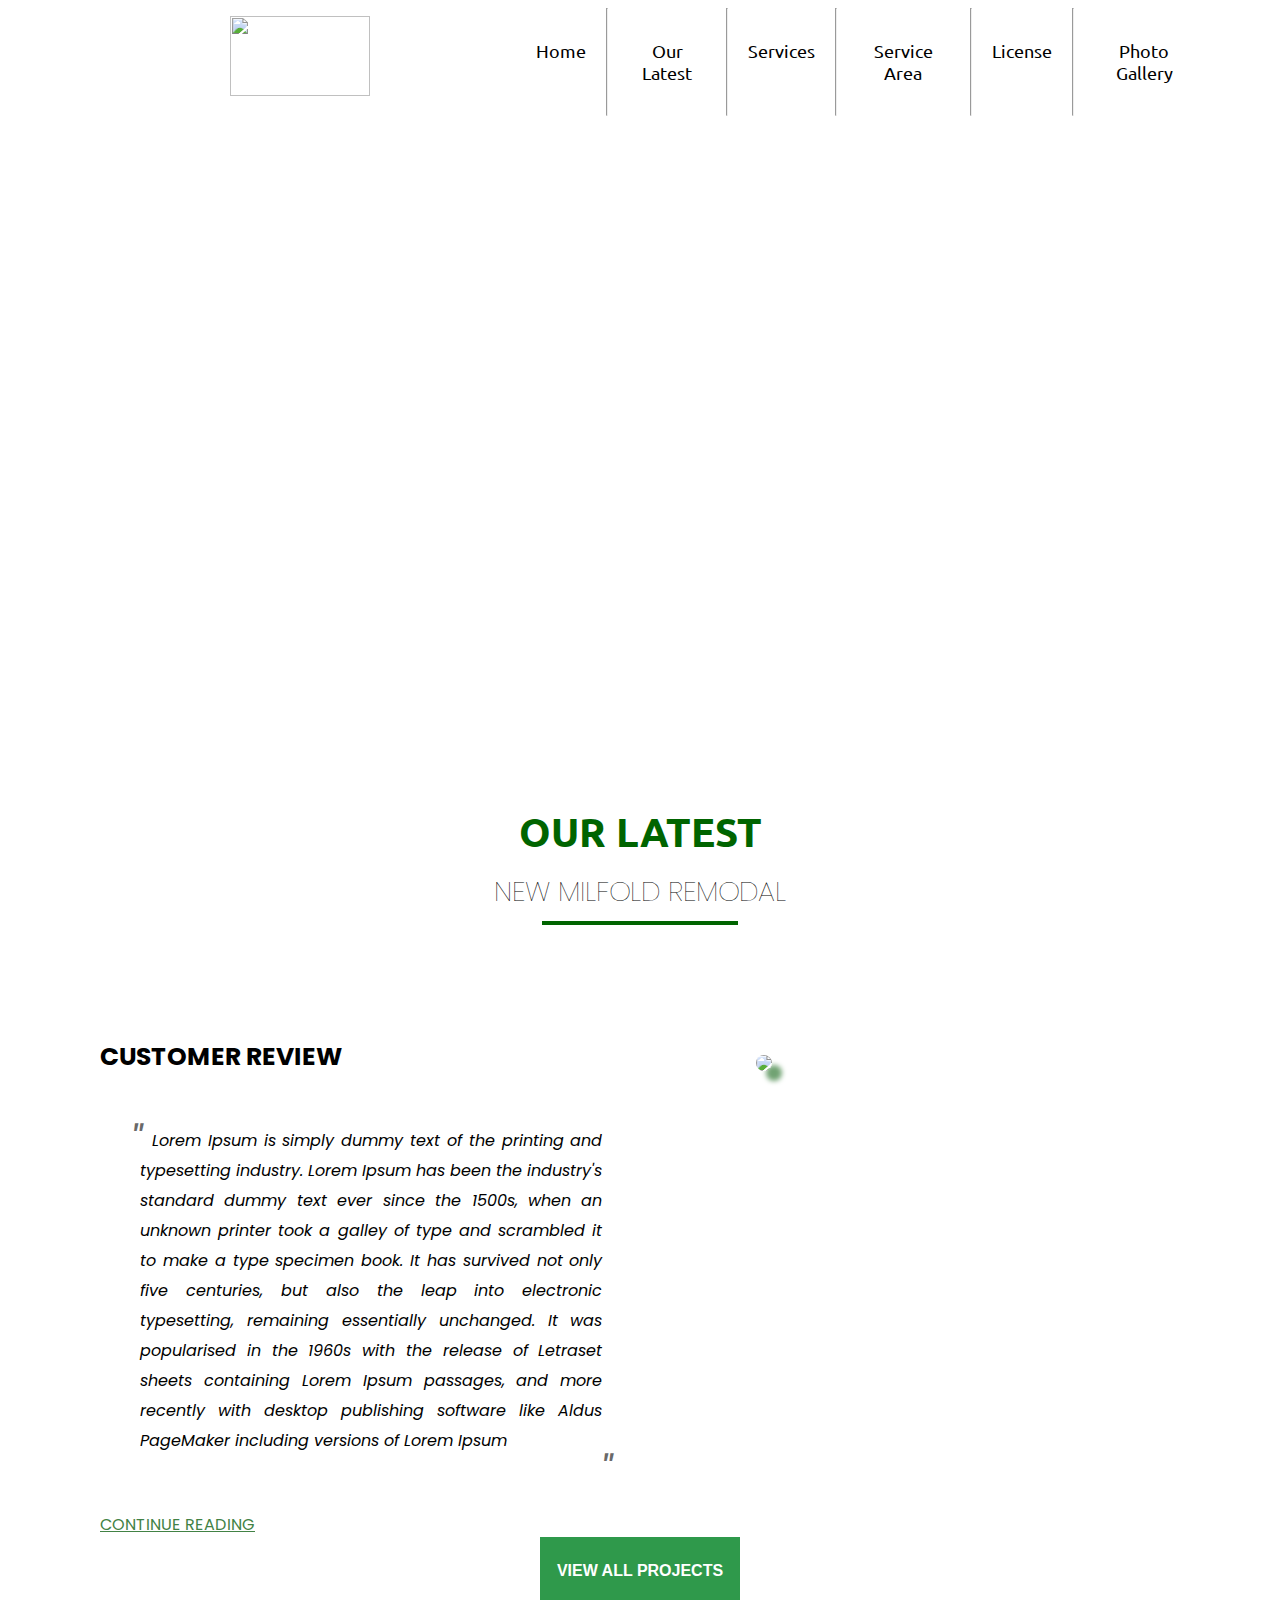
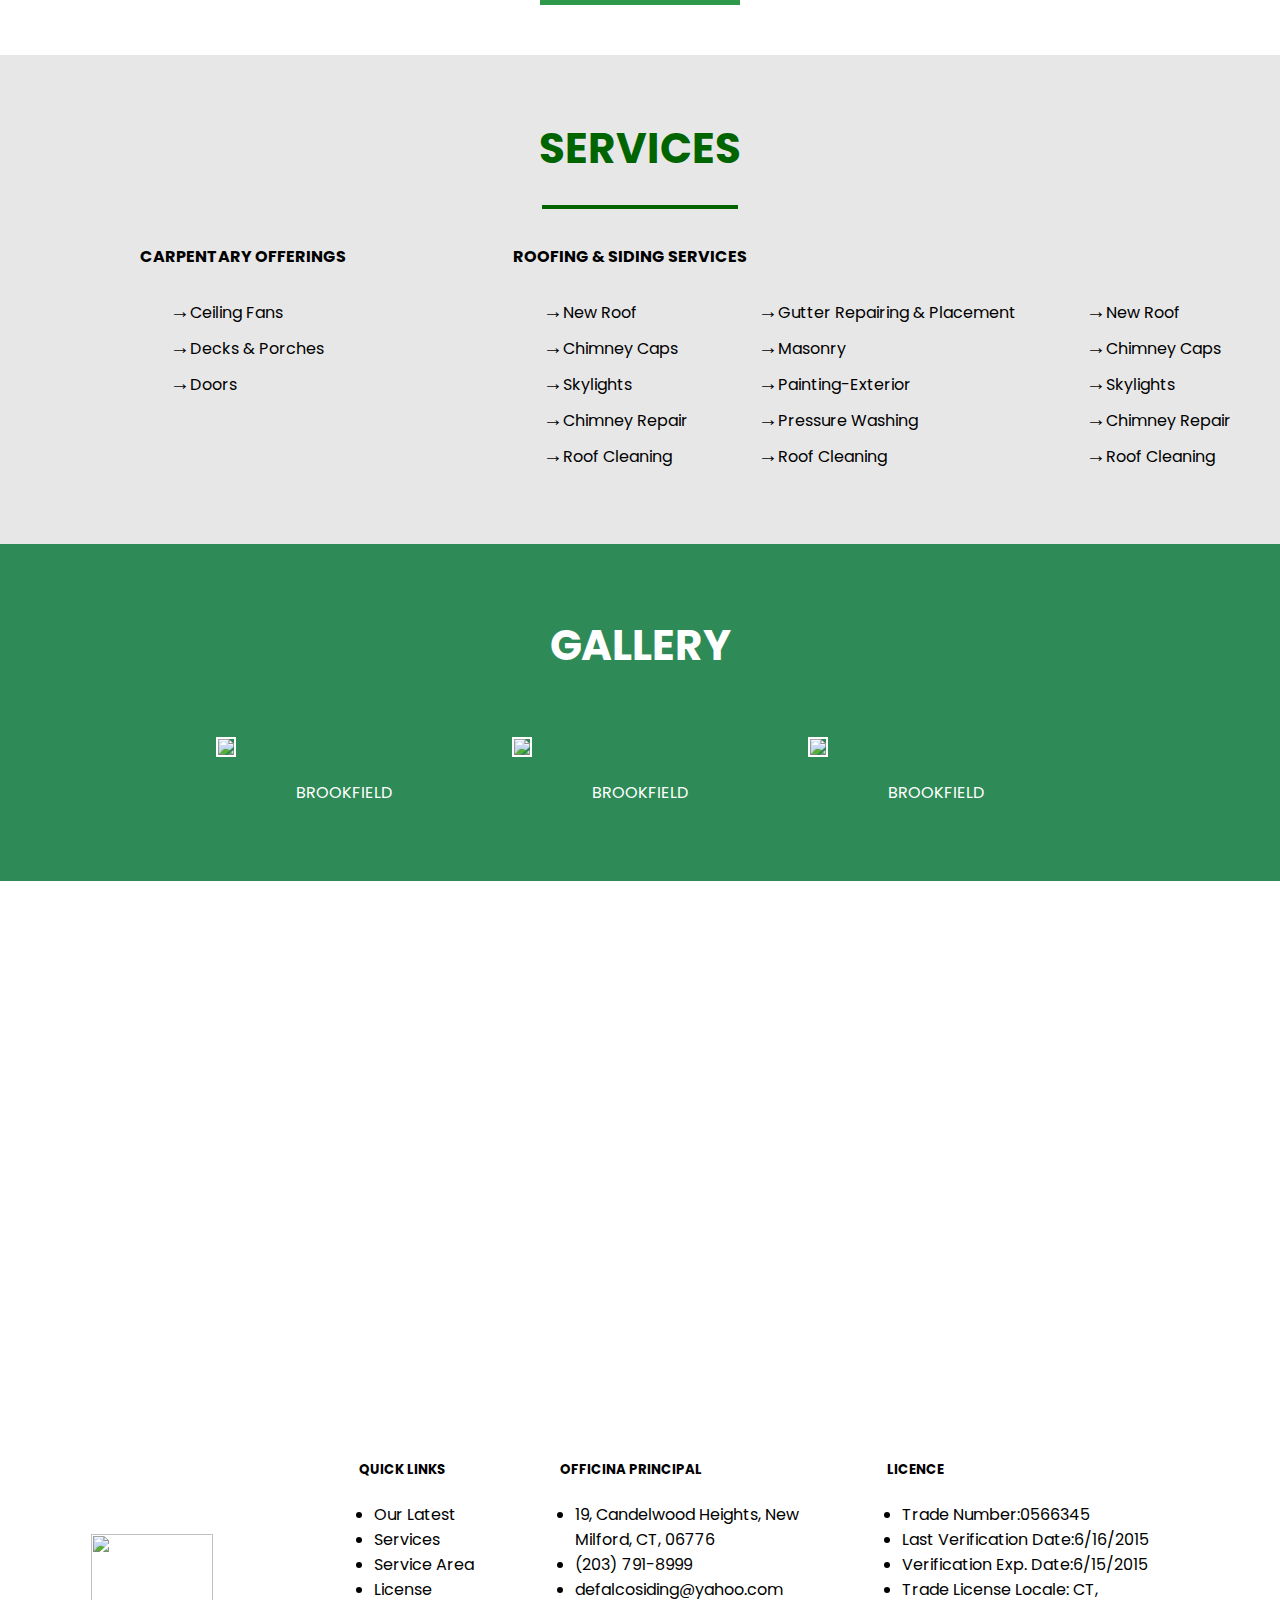
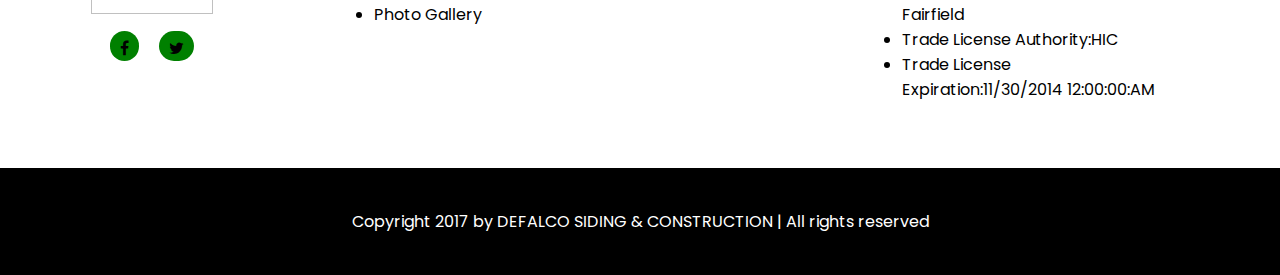
==== defalco-sidings/index.html @ 516d3508 "Assignment-1" ====
<!DOCTYPE html>
<html>
<head>
	<meta charset="utf-8">
	<meta name="viewport" content="width=device-width, initial-scale=1">
	<title>DeFALCO SIDINGS</title>
	<link rel="stylesheet" href="https://cdnjs.cloudflare.com/ajax/libs/font-awesome/4.7.0/css/font-awesome.min.css">
	<link rel="preconnect" href="https://fonts.googleapis.com">
	<link rel="preconnect" href="https://fonts.gstatic.com" crossorigin>
	<link href="https://fonts.googleapis.com/css2?family=Poppins:ital,wght@0,100;0,200;0,300;0,400;0,500;0,600;0,700;0,800;0,900;1,100;1,200;1,300;1,400;1,500;1,600;1,700;1,800;1,900&display=swap" rel="stylesheet">
	<link href="https://fonts.googleapis.com/css2?family=Anta&family=Poppins:ital,wght@0,100;0,200;0,300;0,400;0,500;0,600;0,700;0,800;0,900;1,100;1,200;1,300;1,400;1,500;1,600;1,700;1,800;1,900&display=swap" rel="stylesheet">
	<link href="https://fonts.googleapis.com/css2?family=Ubuntu:ital,wght@0,300;0,400;0,500;0,700;1,300;1,400;1,500;1,700&display=swap" rel="stylesheet">
	<link href="https://fonts.googleapis.com/css2?family=Anta&family=Roboto+Slab:wght@100..900&family=Ubuntu:ital,wght@0,300;0,400;0,500;0,700;1,300;1,400;1,500;1,700&display=swap" rel="stylesheet">


	<link rel="stylesheet" type="text/css" href="css/style.css">
</head>
<body>
<div class="main">

	<nav class="navbar">
		<div class="logo">
			<img src="https://www.defalco-siding.com/images/logo.png">
		</div>
		<div class="navbar-menu">
			<ul>
				<li class="active"><a href="">Home</a></li><hr>
				<li><a href="#">Our Latest</a></li><hr>
				<li><a href="#">Services</a></li><hr>
				<li><a href="#">Service Area</a></li><hr>
				<li><a href="#">License</li><hr>
				<li><a href="#">Photo Gallery</a></li>
			</ul>
		</div>
	</nav>

	<div class="container-1" 
		 style="background-image: url('https://images.unsplash.com/photo-1589939705384-5185137a7f0f?q=80&w=1470&auto=format&fit=crop&ixlib=rb-4.0.3&ixid=M3wxMjA3fDB8MHxwaG90by1wYWdlfHx8fGVufDB8fHx8fA%3D%3D');background-position-y: -200px;">

		<div class="content">
			<h1>DEFALCO SIDING & CONSTRCTION</h1>
			<h2>Home Improvement Specialists</h2>
		</div>
	</div>

	<div class="container-2">
		<div class="title">
			<h2>OUR LATEST</h2>
			<h3>NEW MILFOLD REMODAL</h3>
			<hr>
		</div>
		<div class="body">
			<div class="content">
				<h4>CUSTOMER REVIEW</h4>
				<div class="quote">
					<p></p>

					<blockquote class="text">Lorem Ipsum is simply dummy text of the printing and typesetting industry. Lorem Ipsum has been the industry's standard dummy text ever since the 1500s, when an unknown printer took a galley of type and scrambled it to make a type specimen book. It has survived not only five centuries, but also the leap into electronic typesetting, remaining essentially unchanged. It was popularised in the 1960s with the release of Letraset sheets containing Lorem Ipsum passages, and more recently with desktop publishing software like Aldus PageMaker including versions of Lorem Ipsum<br>	</blockquote>
				</div>				
				<a href="#">CONTINUE READING</a>
			</div>
			<div class="photo">
				<img src="https://www.defalco-siding.com/images/project1.jpg">
			</div>
		</div>
		<div class="button">
			<button>VIEW ALL PROJECTS</button>
		</div>
	</div>

	<div class="container-3">
		<div class="title">
			<h3>SERVICES</h3>
			<hr>
		</div>
		<div class="content">
			<div class="left services-list">
				<h4>CARPENTARY OFFERINGS</h4>			
				<ul>
					<li>Ceiling Fans</li>
					<li>Decks & Porches</li>
					<li>Doors</li>
				</ul>
			</div>
			<div class="right services-list	">
				<h4>ROOFING & SIDING SERVICES</h4>
				<div class="flex-container">
					<ul>
						<li>New Roof</li>
						<li>Chimney Caps</li>
						<li>Skylights</li>
						<li>Chimney Repair</li>
						<li>Roof Cleaning</li>
					</ul>
					<ul>
						<li>Gutter Repairing & Placement</li>
						<li>Masonry</li>
						<li>Painting-Exterior</li>
						<li>Pressure Washing</li>
						<li>Roof Cleaning</li>
					</ul>

					<ul>
						<li>New Roof</li>
						<li>Chimney Caps</li>
						<li>Skylights</li>
						<li>Chimney Repair</li>
						<li>Roof Cleaning</li>
					</ul>	
				</div>
			</div>
		</div>
	</div>

	<div class="container-4">
		<div class="title">
			<h3>GALLERY</h3>
			<div class="gallery">
				<div class="gallery-img">
					<img src="https://www.defalco-siding.com/images/img3.jpg">
					<p class="caption">BROOKFIELD</p>
				</div>
				<div class="gallery-img">
					<img src="https://www.defalco-siding.com/images/img3.jpg">
					<p class="caption">BROOKFIELD</p>
				</div>
				<div class="gallery-img">
					<img src="https://www.defalco-siding.com/images/img3.jpg">
					<p class="caption">BROOKFIELD</p>
				</div>	
			</div>
		</div>
	</div>

	<div class="container-5">
		<iframe src="https://www.google.com/maps/embed?pb=!1m18!1m12!1m3!1d3684.753217403774!2d-73.43678883195601!3d41.51706789840206!2m3!1f0!2f0!3f0!3m2!1i1024!2i768!4f13.1!3m3!1m2!1s0x89e7f79619833b07%3A0x1951a859275a78ff!2sDeFalco%20Siding!5e0!3m2!1sen!2sin!4v1708498182538!5m2!1sen!2sin" width="100%" height="500" style="border:0;" allowfullscreen="" loading="lazy" referrerpolicy="no-referrer-when-downgrade"></iframe>
	</div>

	<div class="container-6">
		<div class="left">
			<div class="logo">
				<img src="https://www.defalco-siding.com/images/logo.png">
			</div>
			<div class="social">
				<div class="icon">
					<i class="fa fa-facebook"></i>
				</div>
				<div class="icon">
					<i class="fa fa-twitter"></i>
				</div>
			</div>
		</div>
		<div class="right">
			<div class="col col1">
				<h5>QUICK LINKS</h5>
				<ul>
					<li>Our Latest</li>
					<li>Services</li>
					<li>Service Area</li>
					<li>License</li>
					<li>Photo Gallery</li>
				</ul>
			</div>
			<div class="col col2">
				<h5>OFFICINA PRINCIPAL</h5>
				<ul>
					<li class="address">19, Candelwood Heights, New Milford, CT, 06776</li>
					<li class="contact">(203) 791-8999</li>
					<li class="mail">defalcosiding@yahoo.com</li>
				</ul>
			</div>
			<div class="col col3">
				<h5>LICENCE</h5>
				<ul>
					<li>Trade Number:0566345</li>
					<li>Last Verification Date:6/16/2015</li>
					<li>Verification Exp. Date:6/15/2015</li>
					<li>Trade License Locale: CT, Fairfield</li>
					<li>Trade License Authority:HIC</li>
					<li>Trade License Expiration:11/30/2014 12:00:00:AM</li>
				</ul>
			</div>
		</div>
	</div>

	<footer class="footer">
		<p>Copyright 2017 by DEFALCO SIDING & CONSTRUCTION | All rights reserved</p>
	</footer>


</div>
</body>
</html>
---- defalco-sidings/css/style.css ----
*{
	background-color: ;
	--primary-color-dark: darkgreen;
	--primary-color-light: green;

	--font-primary : black;
}

body{
	margin: 0;
	padding: 0;
	display: flex;
	justify-content: center;
	font-family: Poppins, sans-serif;

}

.main{
	width: 100%;
	max-width: 1500px;
	min-height: 500px;
}

.navbar{
	display: flex;

	.logo{
		width: 30%;
		padding: 16px;
		display: flex;
		justify-content: right;
		img{
			margin-right: 20px;
			width: 140px;
			height: 80px;
		}
	}

	.navbar-menu{
		width: 70%;
		font-family: "Ubuntu", sans-serif;
		font-weight: 400;
		font-style: normal;

		ul{
			margin: 0 0 0 70px;
			padding: 0 0 0 40px;
			height: 100%;
			width: 80%;

			display: flex;
			flex-direction: row;
			justify-content: center;

			:hover{
				background-color: var(--primary-color-light);
			}


			li{
				font-size: 18px;
				list-style: none;
				padding: 40px 20px;
				text-align: center;

				a{
					text-decoration: none;
					color: black;
					width: 100%;
				}
			}

			hr{

			}
		}
	}
}

.container-1{
/*	min-height: 50	vh;*/
	width: 100%;
	padding: 0;

	background-repeat: no-repeat;
	background-size: 100%;


	.content{
		color: #fff;
		text-align: center;
		padding: 200px 0;

		h1{
			line-height: 50px;
			font-size: 54px;

			font-family: "Roboto Slab", serif;
			font-weight: 700;
		}	
		h2{
			font-family: "Roboto Slab", serif;
			font-weight: 400;
			line-height: 50px;
			font-size: 30px;
		}
	}
}

.container-2{
	margin-top: 70px;
/*	border: 1px solid black;*/

	.title {
		text-align: center;

		h2{
			font-family: Ubuntu,sans-serif;
			color: var(--primary-color-dark);
			font-size: 40px;
			line-height: 80px;
			margin: 0;
		}
		h3{
			font-size: 28px	;
			font-weight: 100;
			margin: 0;
		}
		hr{
			width: 15%;
			border: 2px solid var(--primary-color-dark);
		}
	}

	.body{
		margin-top: 60px;


		.content{
			display: inline-block;
			vertical-align: top;
			width: 58%;

			h4{
				font-size: 25px;
				padding: 20px 30px 0 100px;

			}
			blockquote{
				display: inline-block;
				font-size: 16px;
				padding: 0 100px 10px 100px;
				line-height: 30px;
				font-style: italic;
				text-align: justify;


			}

			blockquote::before {
				content: "\"";
				font-size: 40px;
				color: dimgray;
				position: relative;
				float: left;

				right: 10px;


			}

			blockquote::after {
				content: "\"";
				font-size: 40px;
				color: dimgray;
				position: relative;	
				float: right;
				left: 10px;
			}


			a{
				color: rgb(66, 130, 69,1.0) ;
				padding: 0 100px 10px 100px;
			}

		}

		.photo{
			display: inline-block;
			 
			padding: 10px;

			img{
				margin-top: 60px;
				width: 70%;
				border-radius: 30px;
				box-shadow: 10px 10px 5px rgb(113, 163, 115,1.0);	
			}
		}
	}

	.button{
		text-align: center;

		:hover{
			cursor: grab;
		}

		button{
			border: none;
			background-color: rgb(47, 153, 75,1.0);
			font-size: 16PX	;
			font-weight: 800;
			color: white;
			padding: 25px 17px;
		}
	}
}

.container-3{
	margin-top: 50px;
	padding-bottom: 50px;
	background-color: #e7e7e7;

	.title{
		text-align: center;
		padding-top: 20px;
		h3{
			color: var(--primary-color-dark)	;
			font-size: 42px;
			margin-bottom: 25px;
		}
		hr{
			margin: 0 auto;
			width: 15%;
			border: 2px solid var(--primary-color-dark);
		}
	}

	.content{
		margin-top: 30px;
		display: flex;
		line-height: 35px;

		.left{
			width: 30%;
			padding-left: 130px	;
		}
		.right{
			width: 70%;
			padding-left: 40px;

			.flex-container{
				display: flex;
				padding: 0;
				margin: 0;
			}
		}

		.services-list{
			h4{
				margin: 0;
				margin-left: 10px 	;
			}
			ul{
				margin: 0;
				margin-right: 20px;
				padding: 20px 10px 20px 40px;

				li {
					list-style-type: none;
				}

				li::before{ 
					content: "→";
					font-size: 20px;
				}
			}
		}
	}
}

.container-4{
	padding-top: 50px;
	padding-bottom: 50px;
	background-color: var(--primary-color-dark);
	background-color: seagreen;
	color: white;

	h3{
		padding: 20px 0 50px 0;
		font-size: 42px;
		text-align: center;
		margin: 0;
	}

	.gallery{
		width: 100%;
		display: flex;
		justify-content: center;


	}

	.gallery-img{
		width: 20%;
		margin: 10px 20px;

		img{
			width: 100%;
			border: 2px solid white;
		}

		p{
			text-align: center;
		}
	}

}

.container-5{

}

.container-6{
	display: flex;
	padding: 50px 30px;

	.left{
		width: 20%;
		align-content: center;
		padding-right: 40px;
		padding-top: 50px;

		.logo{
			width: 50%;
			justify-content: right;
			margin-left: auto;
			margin-right: auto;

			img{
				width: 140px;
				height: 80px;
				width: 100%;
			}
		}
		.social{
			display: flex;
			justify-content: center;

			.icon{
				margin: 10px;
				padding-left: 10px;
				padding-right: 10px;
				padding-top: 5px;

				background-color: var(--primary-color-light);
				border-radius: 30PX	;

			}
		}
	}	

	.right{
		width: 70%;
		display: flex;
		padding: 0 10px;

		.col{
			min-width: 20%;
			margin-left: 10px;
			margin-right: 20px;

			h5{
				padding-left: 25px;
			}
		}
	}
}

.footer{
	background-color: black;
	color: white;
	padding: 25px ;
	text-align: center;
}
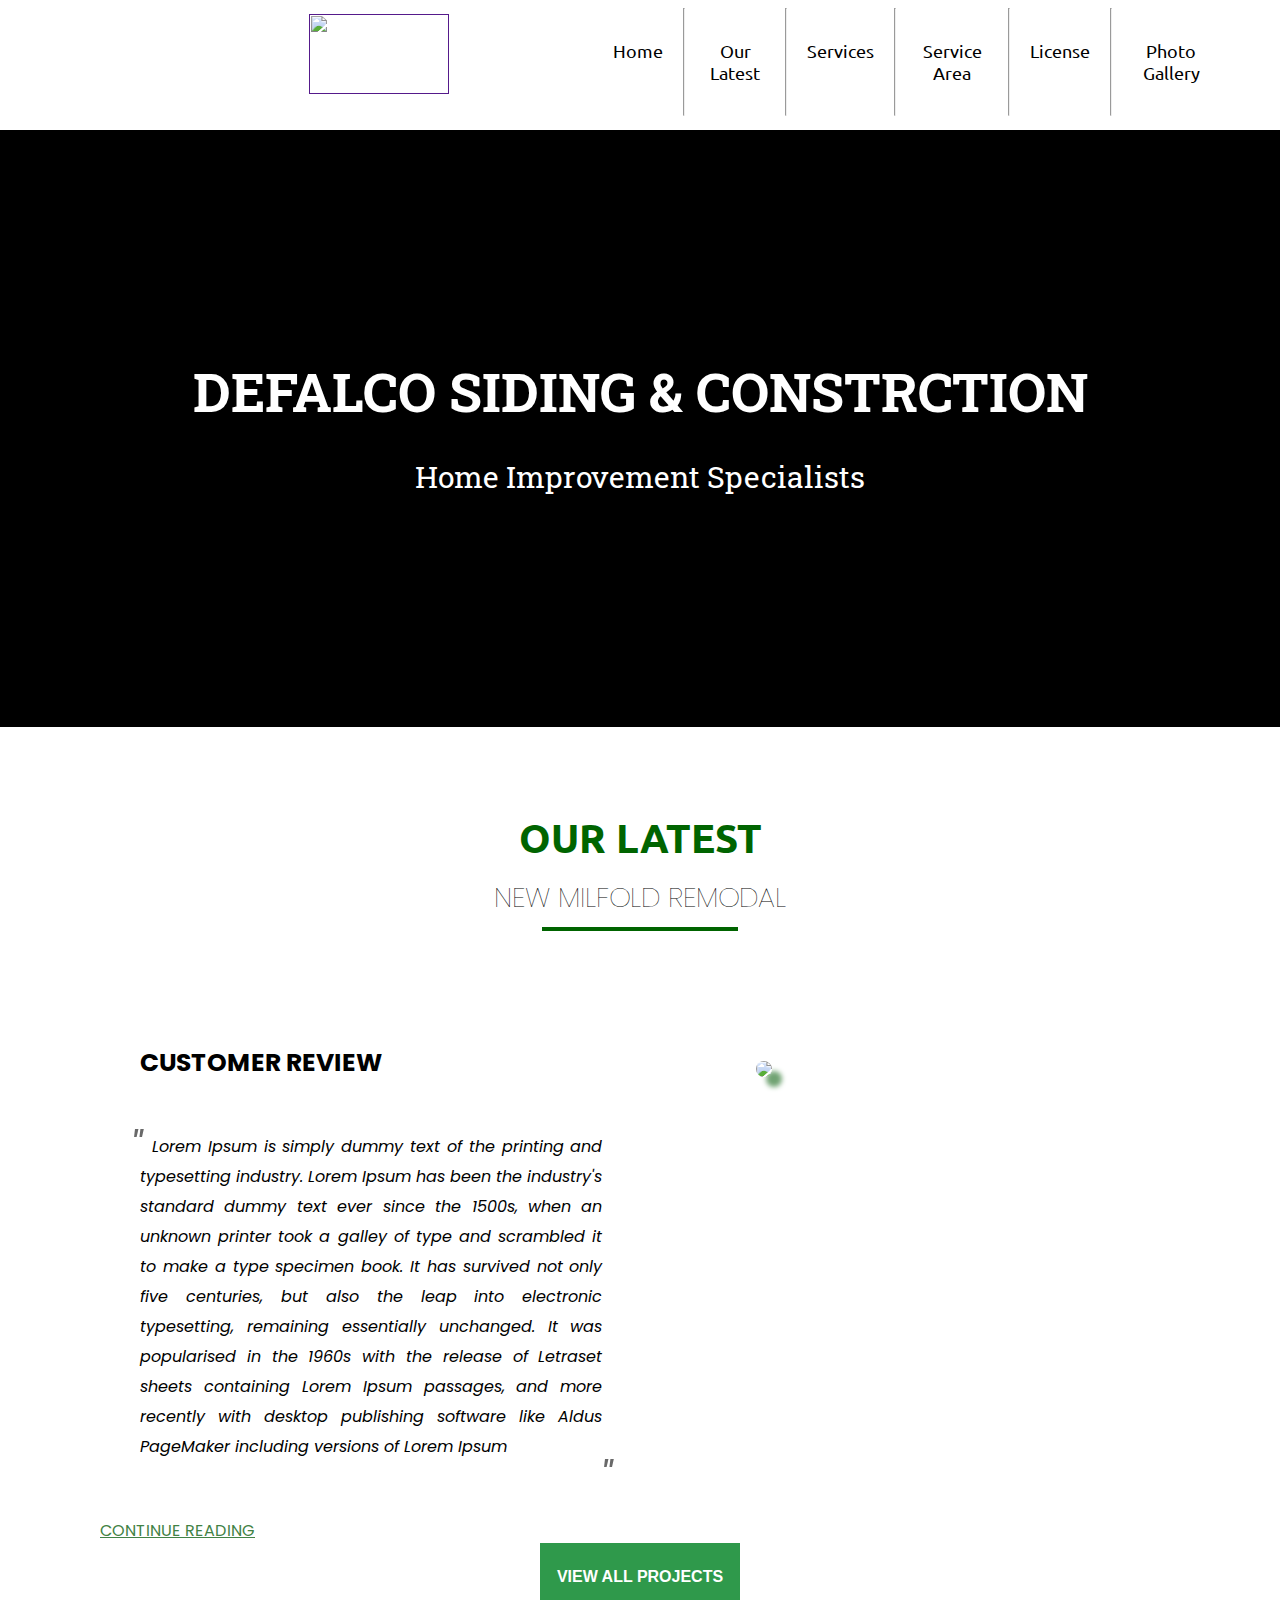
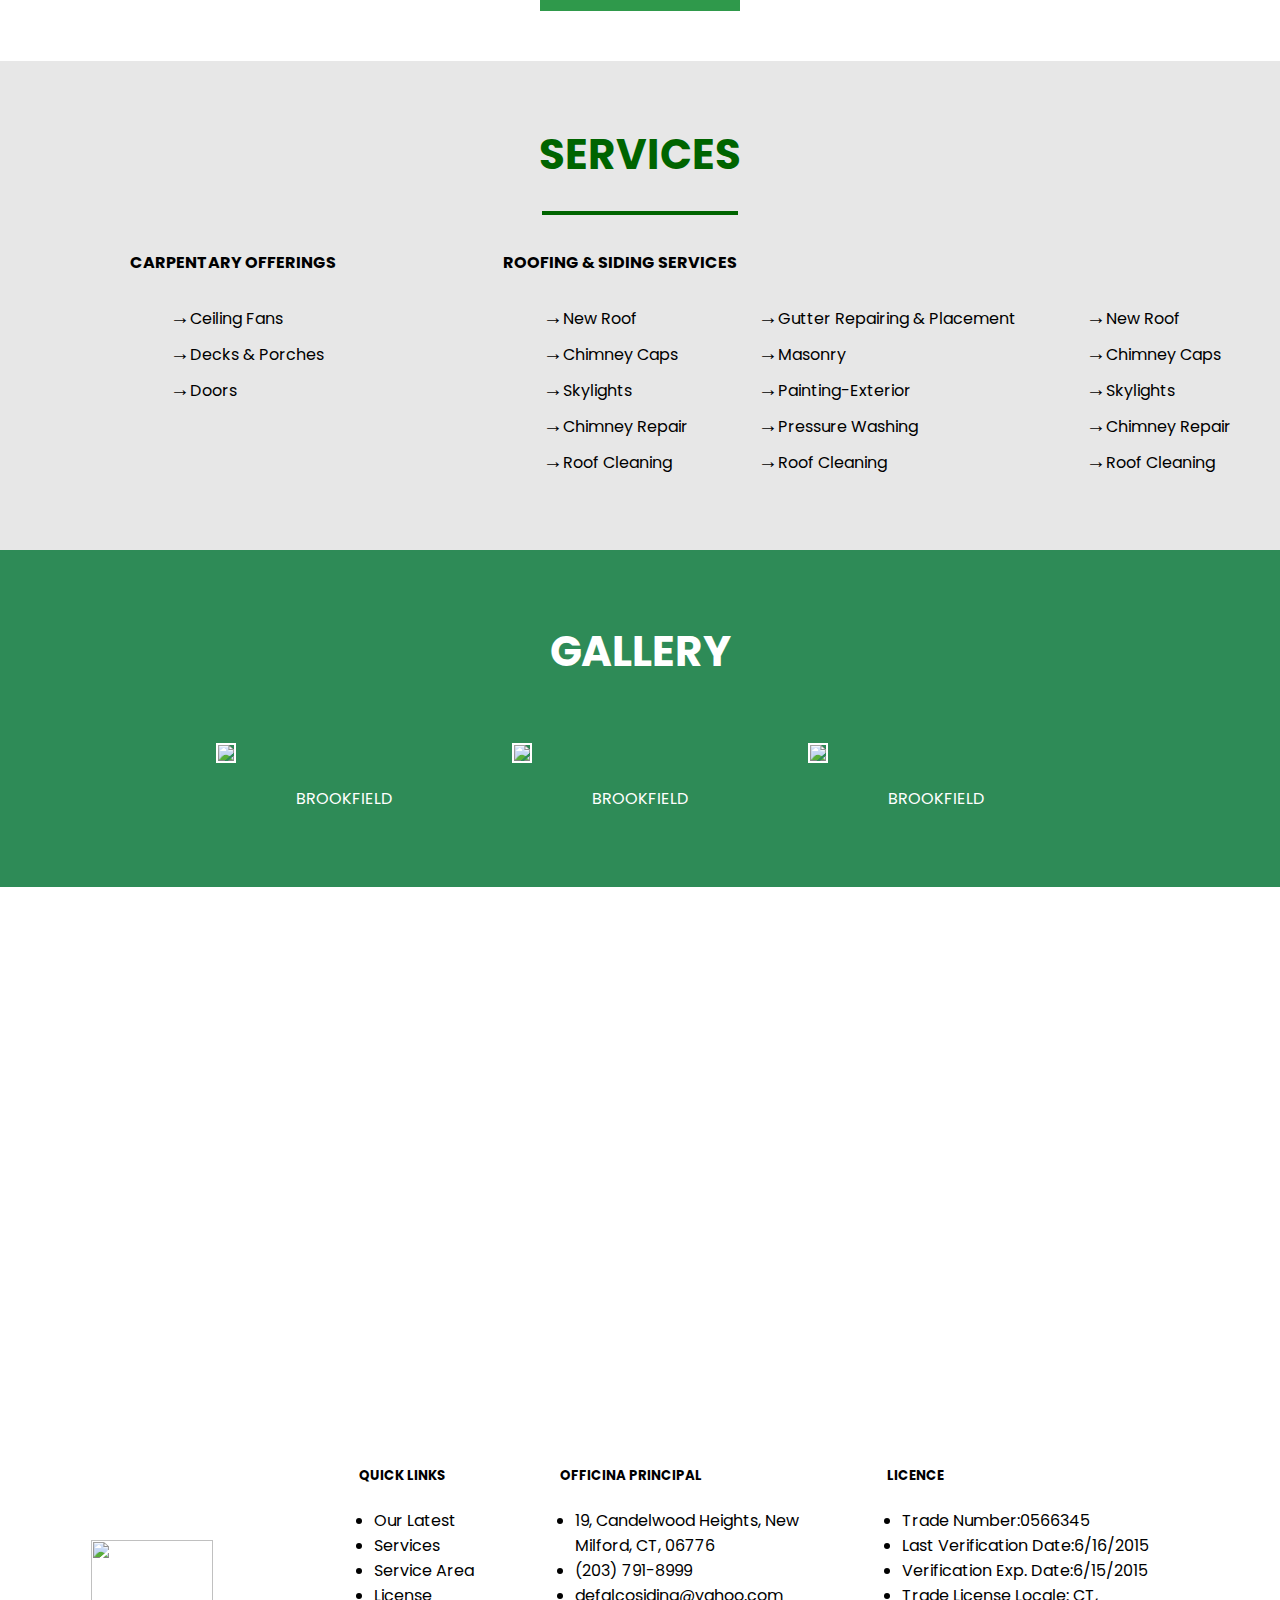
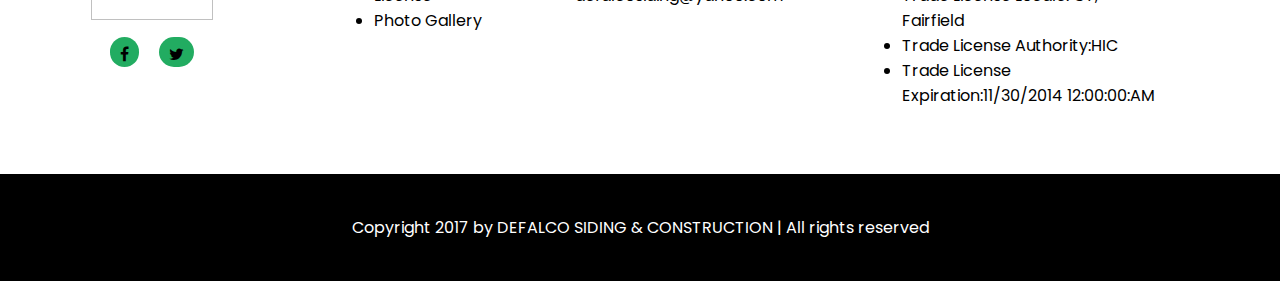
==== commit 98dcd4d5: "Did Some Changes" ====
--- a/defalco-sidings/index.html
+++ b/defalco-sidings/index.html
@@ -11,8 +11,6 @@
 	<link href="https://fonts.googleapis.com/css2?family=Anta&family=Poppins:ital,wght@0,100;0,200;0,300;0,400;0,500;0,600;0,700;0,800;0,900;1,100;1,200;1,300;1,400;1,500;1,600;1,700;1,800;1,900&display=swap" rel="stylesheet">
 	<link href="https://fonts.googleapis.com/css2?family=Ubuntu:ital,wght@0,300;0,400;0,500;0,700;1,300;1,400;1,500;1,700&display=swap" rel="stylesheet">
 	<link href="https://fonts.googleapis.com/css2?family=Anta&family=Roboto+Slab:wght@100..900&family=Ubuntu:ital,wght@0,300;0,400;0,500;0,700;1,300;1,400;1,500;1,700&display=swap" rel="stylesheet">
-
-
 	<link rel="stylesheet" type="text/css" href="css/style.css">
 </head>
 <body>
@@ -20,7 +18,7 @@
 
 	<nav class="navbar">
 		<div class="logo">
-			<img src="https://www.defalco-siding.com/images/logo.png">
+			<a href=""><img src="https://www.defalco-siding.com/images/logo.png"></a>
 		</div>
 		<div class="navbar-menu">
 			<ul>
@@ -35,7 +33,7 @@
 	</nav>
 
 	<div class="container-1" 
-		 style="background-image: url('https://images.unsplash.com/photo-1589939705384-5185137a7f0f?q=80&w=1470&auto=format&fit=crop&ixlib=rb-4.0.3&ixid=M3wxMjA3fDB8MHxwaG90by1wYWdlfHx8fGVufDB8fHx8fA%3D%3D');background-position-y: -200px;">
+		 style="background-image: url('https://images.unsplash.com/photo-1589939705384-5185137a7f0f?q=80&w=1470&auto=format&fit=crop&ixlib=rb-4.0.3&ixid=M3wxMjA3fDB8MHxwaG90by1wYWdlfHx8fGVufDB8fHx8fA%3D%3D');background-position-y: -200px; background-size: 120%;">
 
 		<div class="content">
 			<h1>DEFALCO SIDING & CONSTRCTION</h1>
--- a/defalco-sidings/css/style.css
+++ b/defalco-sidings/css/style.css
@@ -1,9 +1,8 @@
 *{
 	background-color: ;
 	--primary-color-dark: darkgreen;
-	--primary-color-light: green;
-
-	--font-primary : black;
+	--primary-color-light: #22ac61;
+/*	--font-primary : black;*/
 }
 
 body{
@@ -16,17 +15,19 @@
 }
 
 .main{
-	width: 100%;
 	max-width: 1500px;
-	min-height: 500px;
 }
 
 .navbar{
 	display: flex;
+	background-color: white;
+	position: fixed;
+	width: 100%;
+	max-width: 1500px	;
 
 	.logo{
-		width: 30%;
-		padding: 16px;
+		width: 40%;
+		padding: 14px;
 		display: flex;
 		justify-content: right;
 		img{
@@ -37,14 +38,17 @@
 	}
 
 	.navbar-menu{
+/*		border: 1px solid black;*/
 		width: 70%;
 		font-family: "Ubuntu", sans-serif;
 		font-weight: 400;
 		font-style: normal;
 
 		ul{
+/*			border: 1px solid black;*/
+
 			margin: 0 0 0 70px;
-			padding: 0 0 0 40px;
+/*			padding: 0 0 0 40px;*/
 			height: 100%;
 			width: 80%;
 
@@ -58,12 +62,17 @@
 
 
 			li{
+/*				border: 1px solid black;*/
 				font-size: 18px;
 				list-style: none;
 				padding: 40px 20px;
 				text-align: center;
 
 				a{
+/*					border: 1px solid black;*/
+
+/*					padding: 40px 20px;*/
+
 					text-decoration: none;
 					color: black;
 					width: 100%;
@@ -82,9 +91,13 @@
 	width: 100%;
 	padding: 0;
 
+	margin-top: 130px;
+
+	background-color: black;
 	background-repeat: no-repeat;
 	background-size: 100%;
-
+/*	box-shadow: inset 0px 0px 85px rgba(0, 0, 0, 1.00);*/
+/*	background-blend-mode: /;*/
 
 	.content{
 		color: #fff;
@@ -143,7 +156,7 @@
 
 			h4{
 				font-size: 25px;
-				padding: 20px 30px 0 100px;
+				padding: 20px 30px 0 140px;
 
 			}
 			blockquote{
@@ -261,7 +274,7 @@
 		.services-list{
 			h4{
 				margin: 0;
-				margin-left: 10px 	;
+				margin-left: 42	px 	;
 			}
 			ul{
 				margin: 0;
@@ -385,3 +398,4 @@
 	padding: 25px ;
 	text-align: center;
 }
+
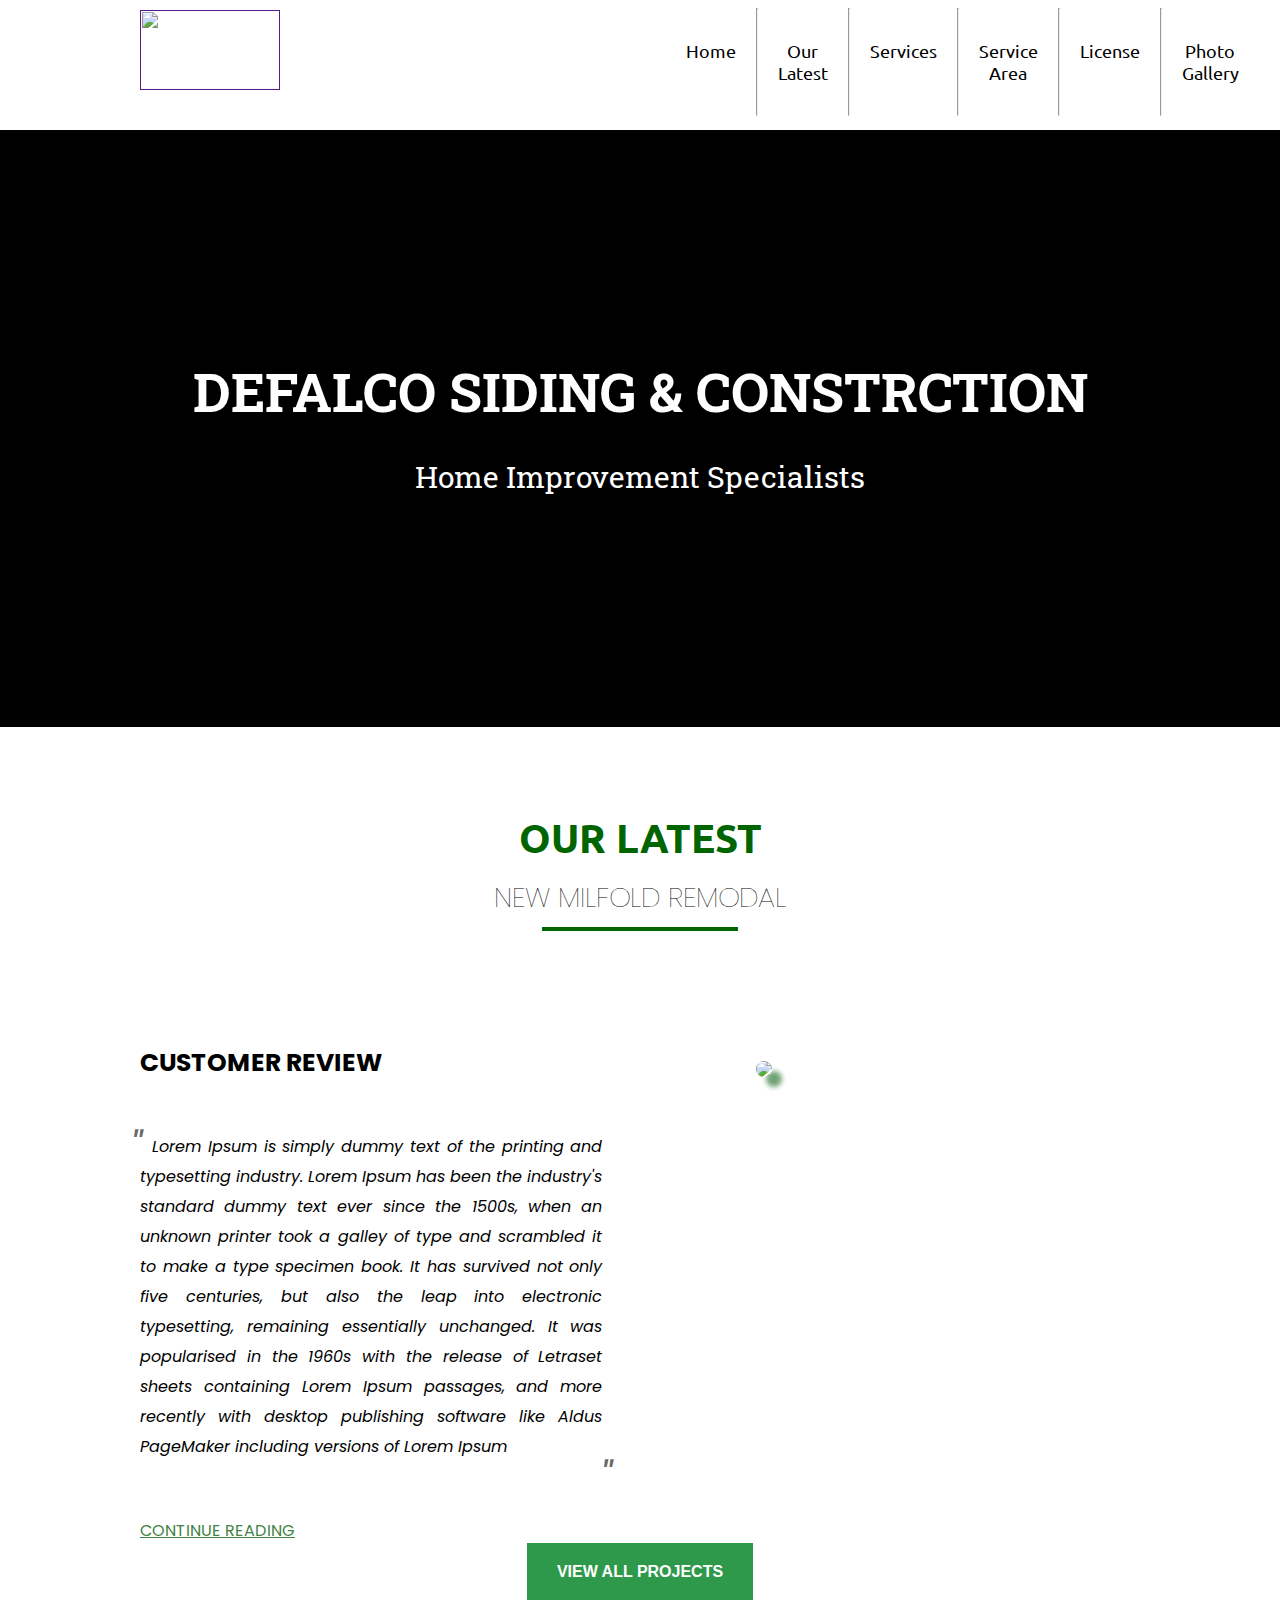
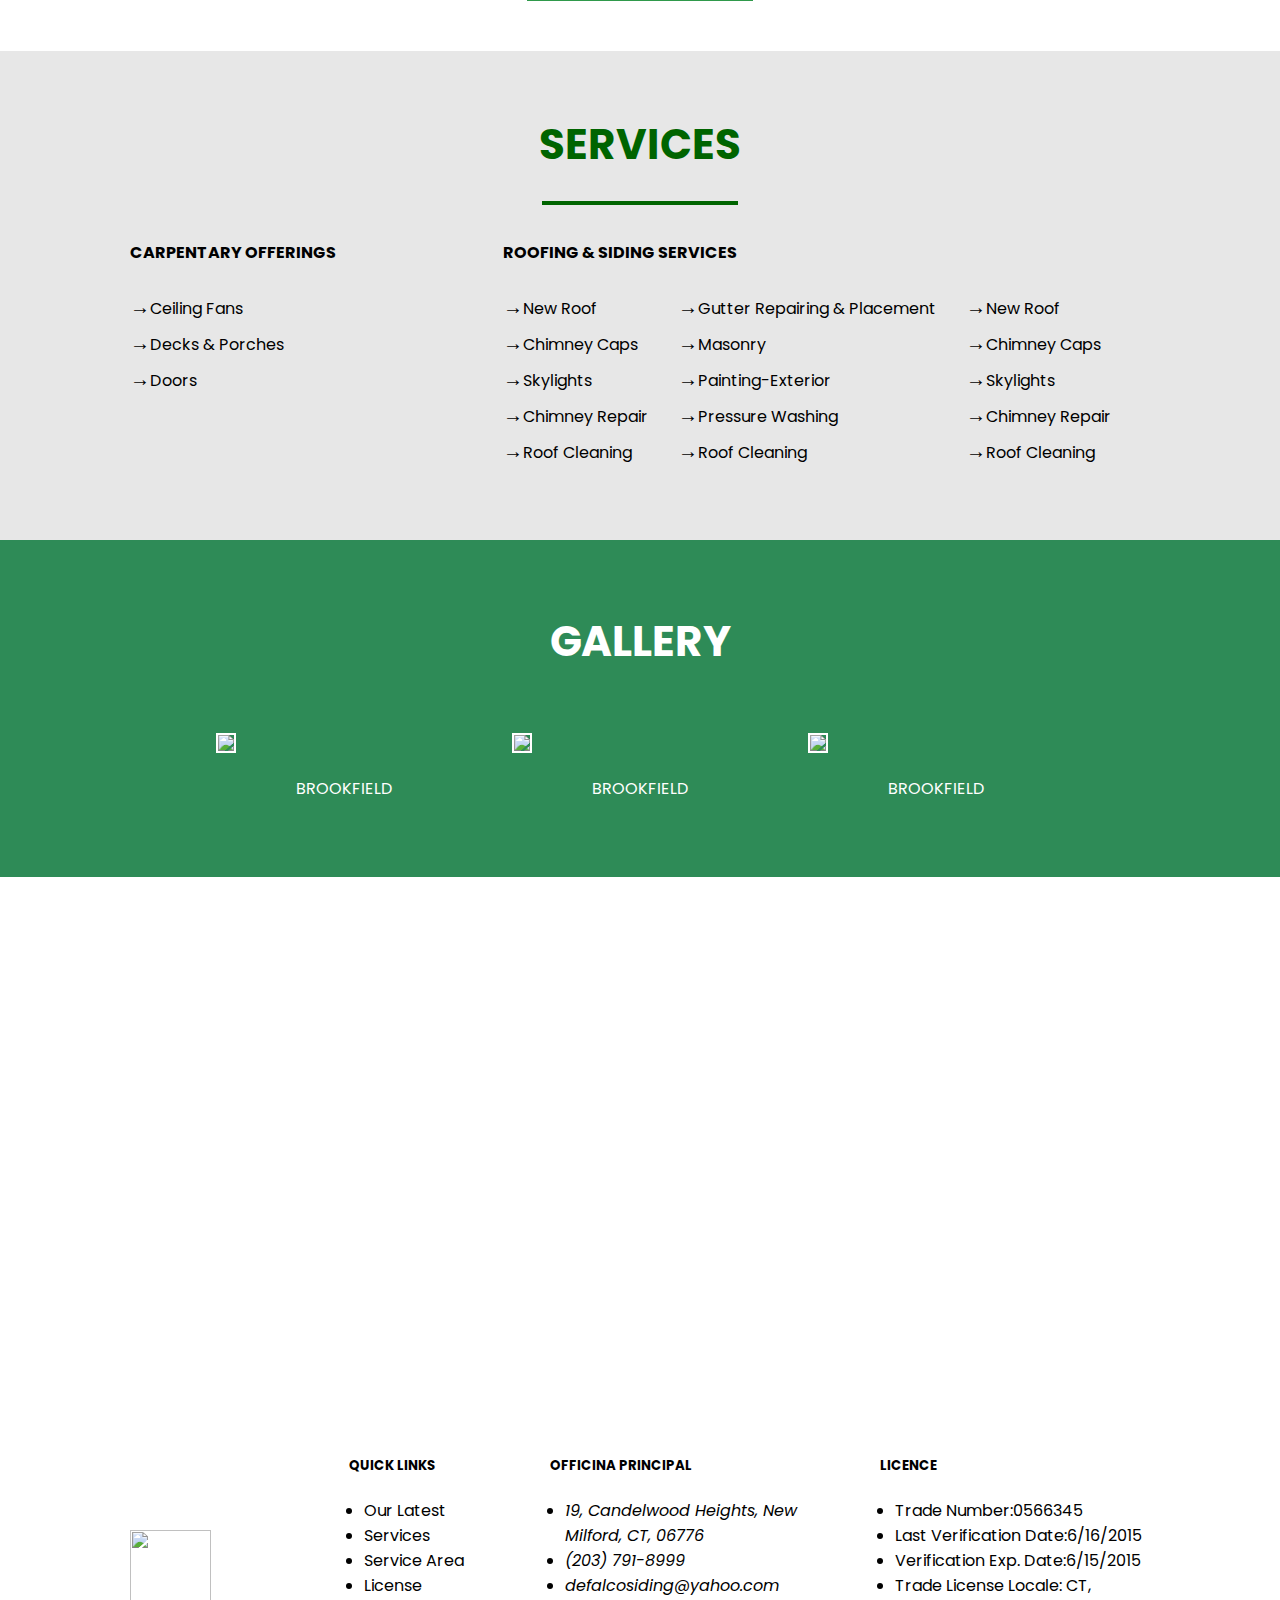
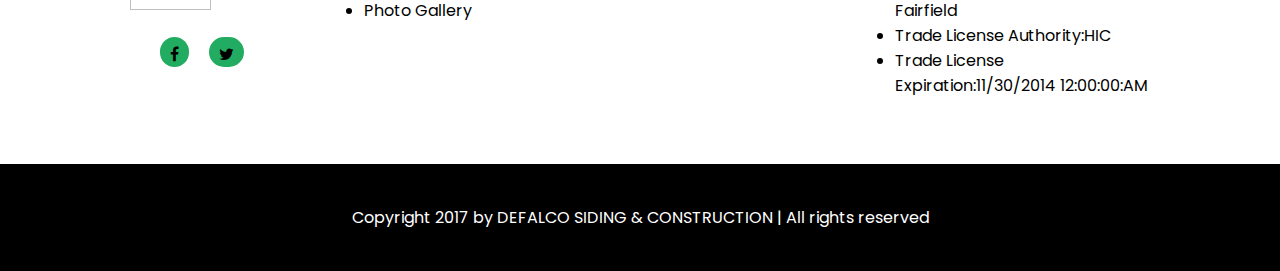
==== commit 2212d3b7: "Minor Design Changes" ====
--- a/defalco-sidings/index.html
+++ b/defalco-sidings/index.html
@@ -33,7 +33,7 @@
 	</nav>
 
 	<div class="container-1" 
-		 style="background-image: url('https://images.unsplash.com/photo-1589939705384-5185137a7f0f?q=80&w=1470&auto=format&fit=crop&ixlib=rb-4.0.3&ixid=M3wxMjA3fDB8MHxwaG90by1wYWdlfHx8fGVufDB8fHx8fA%3D%3D');background-position-y: -200px; background-size: 120%;">
+		 style="background-image: url('https://images.unsplash.com/photo-1589939705384-5185137a7f0f?q=80&w=1470&auto=format&fit=crop&ixlib=rb-4.0.3&ixid=M3wxMjA3fDB8MHxwaG90by1wYWdlfHx8fGVufDB8fHx8fA%3D%3D');background-position-y: -250px; background-size: 120%;">
 
 		<div class="content">
 			<h1>DEFALCO SIDING & CONSTRCTION</h1>
@@ -152,19 +152,19 @@
 			<div class="col col1">
 				<h5>QUICK LINKS</h5>
 				<ul>
-					<li>Our Latest</li>
-					<li>Services</li>
-					<li>Service Area</li>
-					<li>License</li>
-					<li>Photo Gallery</li>
+					<li><a href="">Our Latest</a></li>
+					<li><a href="">Services</a></li>
+					<li><a href="">Service Area</a></li>
+					<li><a href="">License</a></li>
+					<li><a href="">Photo Gallery</a></li>
 				</ul>
 			</div>
 			<div class="col col2">
 				<h5>OFFICINA PRINCIPAL</h5>
 				<ul>
-					<li class="address">19, Candelwood Heights, New Milford, CT, 06776</li>
-					<li class="contact">(203) 791-8999</li>
-					<li class="mail">defalcosiding@yahoo.com</li>
+					<li class="address"><address>19, Candelwood Heights, New Milford, CT, 06776</address></li>
+					<li class="contact"><address>(203) 791-8999</address></li>
+					<li class="mail"><address>defalcosiding@yahoo.com</address></li>
 				</ul>
 			</div>
 			<div class="col col3">
--- a/defalco-sidings/css/style.css
+++ b/defalco-sidings/css/style.css
@@ -24,14 +24,17 @@
 	position: fixed;
 	width: 100%;
 	max-width: 1500px	;
+	z-index: 2;
 
 	.logo{
 		width: 40%;
-		padding: 14px;
+		padding: 10px 10px 10px 0;
 		display: flex;
-		justify-content: right;
+/*		justify-content: left;*/
+		margin: 0px 10px 0px 140px;
+
 		img{
-			margin-right: 20px;
+/*			margin-right: 20px;*/
 			width: 140px;
 			height: 80px;
 		}
@@ -194,7 +197,8 @@
 
 			a{
 				color: rgb(66, 130, 69,1.0) ;
-				padding: 0 100px 10px 100px;
+				margin: 0 100px 10px 140px;
+/*				padding: 0 100px 10px 100px;*/
 			}
 
 		}
@@ -226,7 +230,7 @@
 			font-size: 16PX	;
 			font-weight: 800;
 			color: white;
-			padding: 25px 17px;
+			padding: 20px 30px;
 		}
 	}
 }
@@ -279,7 +283,7 @@
 			ul{
 				margin: 0;
 				margin-right: 20px;
-				padding: 20px 10px 20px 40px;
+				padding: 20px 10px 20px 0px;
 
 				li {
 					list-style-type: none;
@@ -343,24 +347,26 @@
 	.left{
 		width: 20%;
 		align-content: center;
-		padding-right: 40px;
 		padding-top: 50px;
 
 		.logo{
-			width: 50%;
-			justify-content: right;
-			margin-left: auto;
-			margin-right: auto;
+/*			width: 50%;*/
+
+			padding: 10px 10px 10px 10px;
+
 
 			img{
-				width: 140px;
+				margin-left: 90px;
+/*				width: 140px;*/
+/*				height: 80px;*/	
+				width: 60%;
 				height: 80px;
-				width: 100%;
 			}
 		}
 		.social{
 			display: flex;
-			justify-content: center;
+/*			justify-content: center;*/;
+			padding-left: 120px;
 
 			.icon{
 				margin: 10px;
@@ -378,7 +384,7 @@
 	.right{
 		width: 70%;
 		display: flex;
-		padding: 0 10px;
+		padding: 0 40px;
 
 		.col{
 			min-width: 20%;
@@ -387,6 +393,10 @@
 
 			h5{
 				padding-left: 25px;
+			}
+			a{
+				text-decoration: none;
+				color: black;
 			}
 		}
 	}
